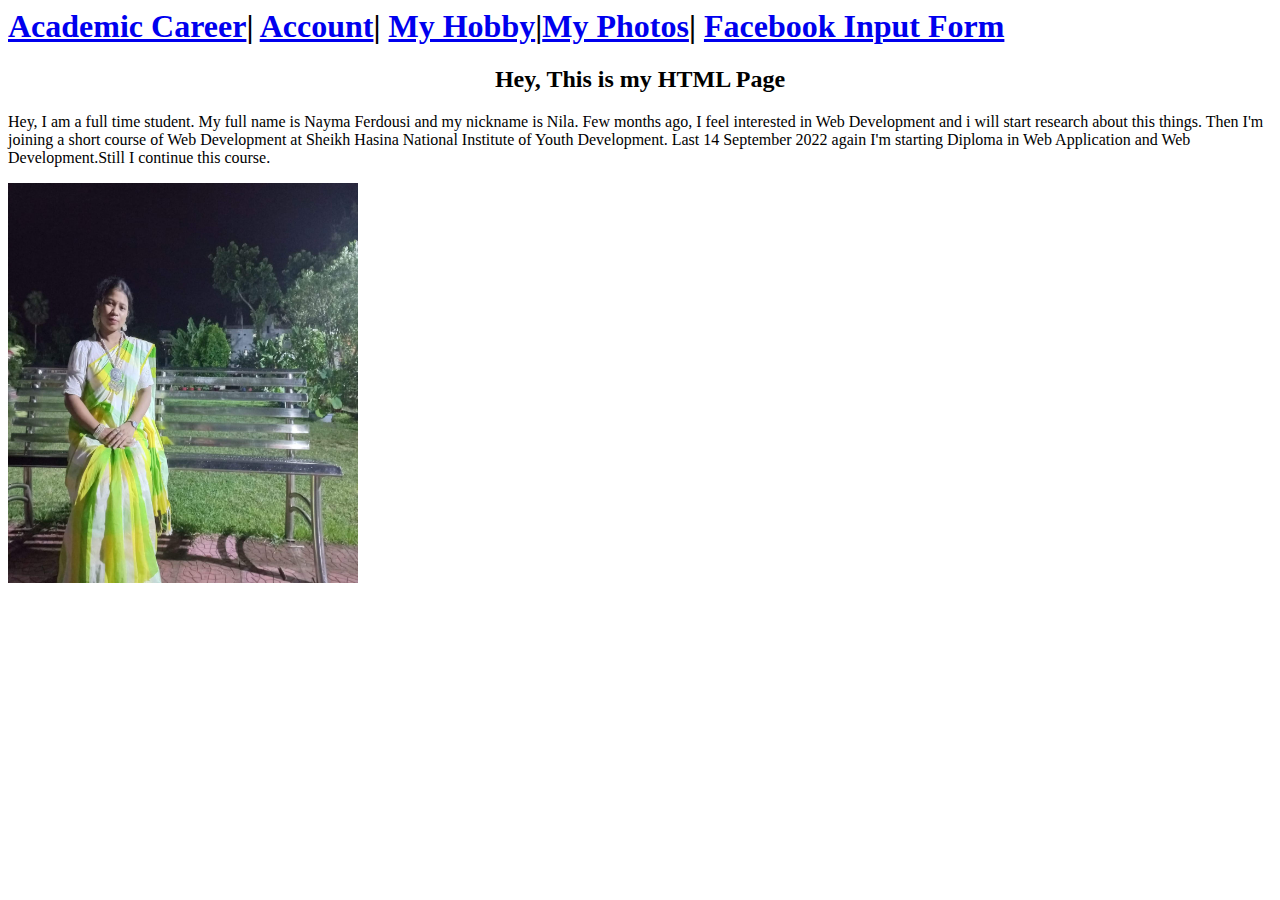
==== index.html @ bcd9ce54 "HW" ====
<html>
<head>

<title>Home Work</title>

<h1>  <a href="academic.html">Academic Career</a>| <a href="account.html">Account</a>|
<a href="hobby.html">My Hobby</a>|<a href="photos.html">My Photos</a>|
<a href="form.html">Facebook Input Form</a><br></h1>

  </head>
  <body>
  

  
  <h2 style="text-align:center"> Hey, This is my HTML Page </h2>
  <p>Hey, I am a full time student. My full name is Nayma Ferdousi and my nickname is Nila.
  Few months ago, I feel interested in Web Development and i will start research about this things.
  Then I'm joining a short course of Web Development at Sheikh Hasina National Institute of Youth Development.
  Last 14 September 2022 again I'm starting Diploma in Web Application and Web Development.Still I continue this course.</p>
  
  <img src="picture/pic.jpeg" style="height:400px; width:350px"><br><br>
 
  
  
  </body>
  </html>
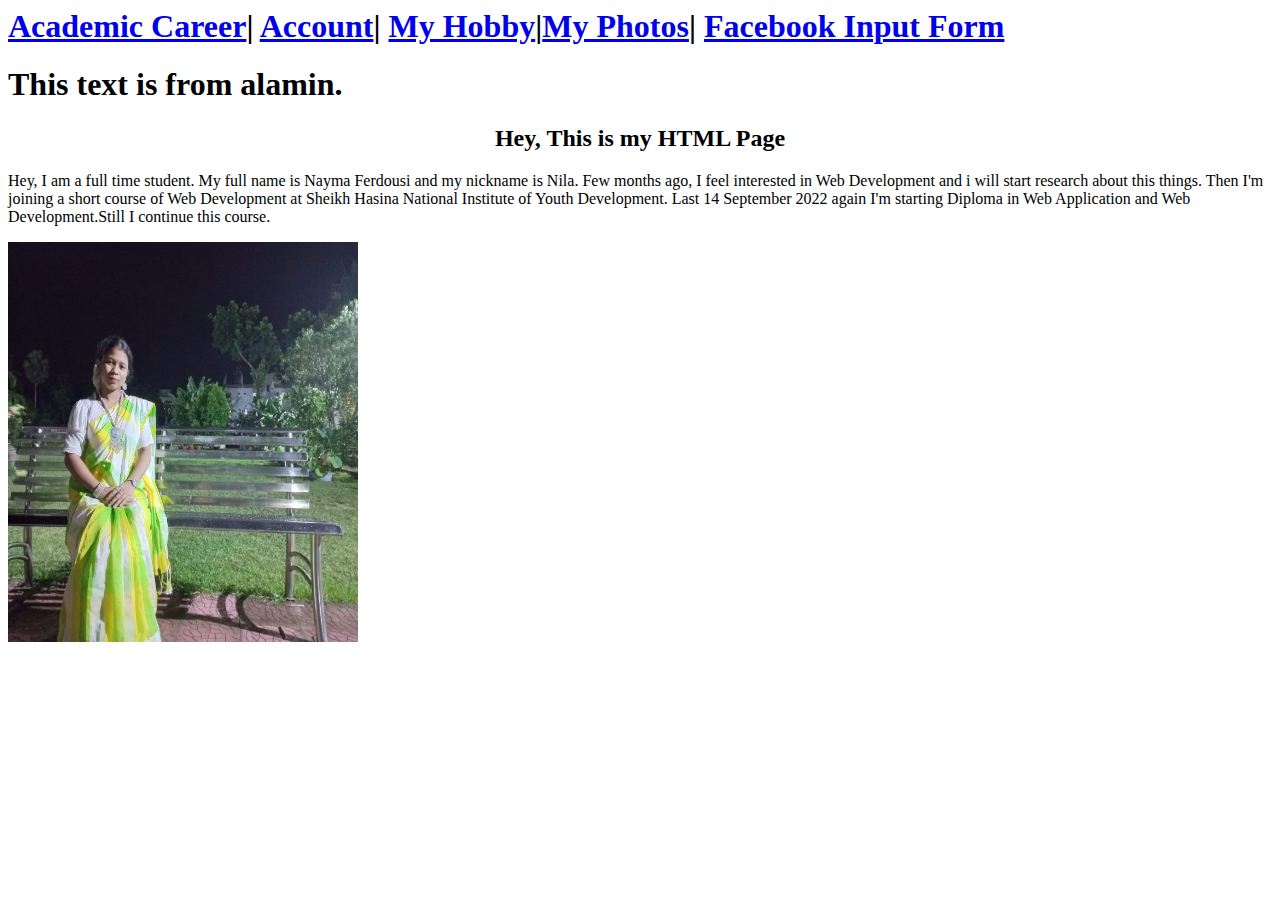
==== commit 18a11732: "first commit of Al Amin" ====
--- a/index.html
+++ b/index.html
@@ -9,9 +9,7 @@
 
   </head>
   <body>
-  
-
-  
+  <h1 id="alamin">This text is from alamin.</h1>
   <h2 style="text-align:center"> Hey, This is my HTML Page </h2>
   <p>Hey, I am a full time student. My full name is Nayma Ferdousi and my nickname is Nila.
   Few months ago, I feel interested in Web Development and i will start research about this things.
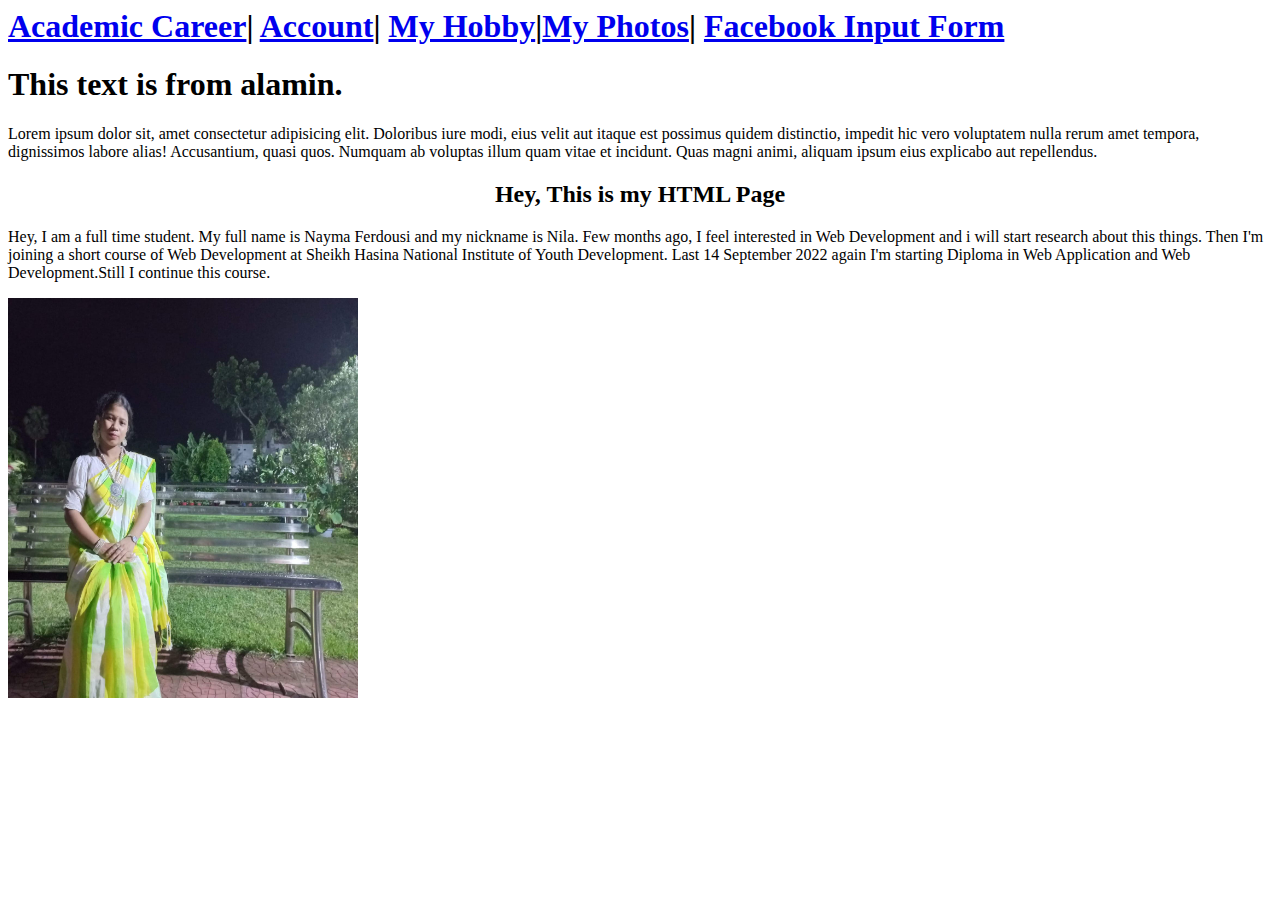
==== commit 9fd84a36: "added a paragraph." ====
--- a/index.html
+++ b/index.html
@@ -10,6 +10,7 @@
   </head>
   <body>
   <h1 id="alamin">This text is from alamin.</h1>
+  <p>Lorem ipsum dolor sit, amet consectetur adipisicing elit. Doloribus iure modi, eius velit aut itaque est possimus quidem distinctio, impedit hic vero voluptatem nulla rerum amet tempora, dignissimos labore alias! Accusantium, quasi quos. Numquam ab voluptas illum quam vitae et incidunt. Quas magni animi, aliquam ipsum eius explicabo aut repellendus.</p>
   <h2 style="text-align:center"> Hey, This is my HTML Page </h2>
   <p>Hey, I am a full time student. My full name is Nayma Ferdousi and my nickname is Nila.
   Few months ago, I feel interested in Web Development and i will start research about this things.
